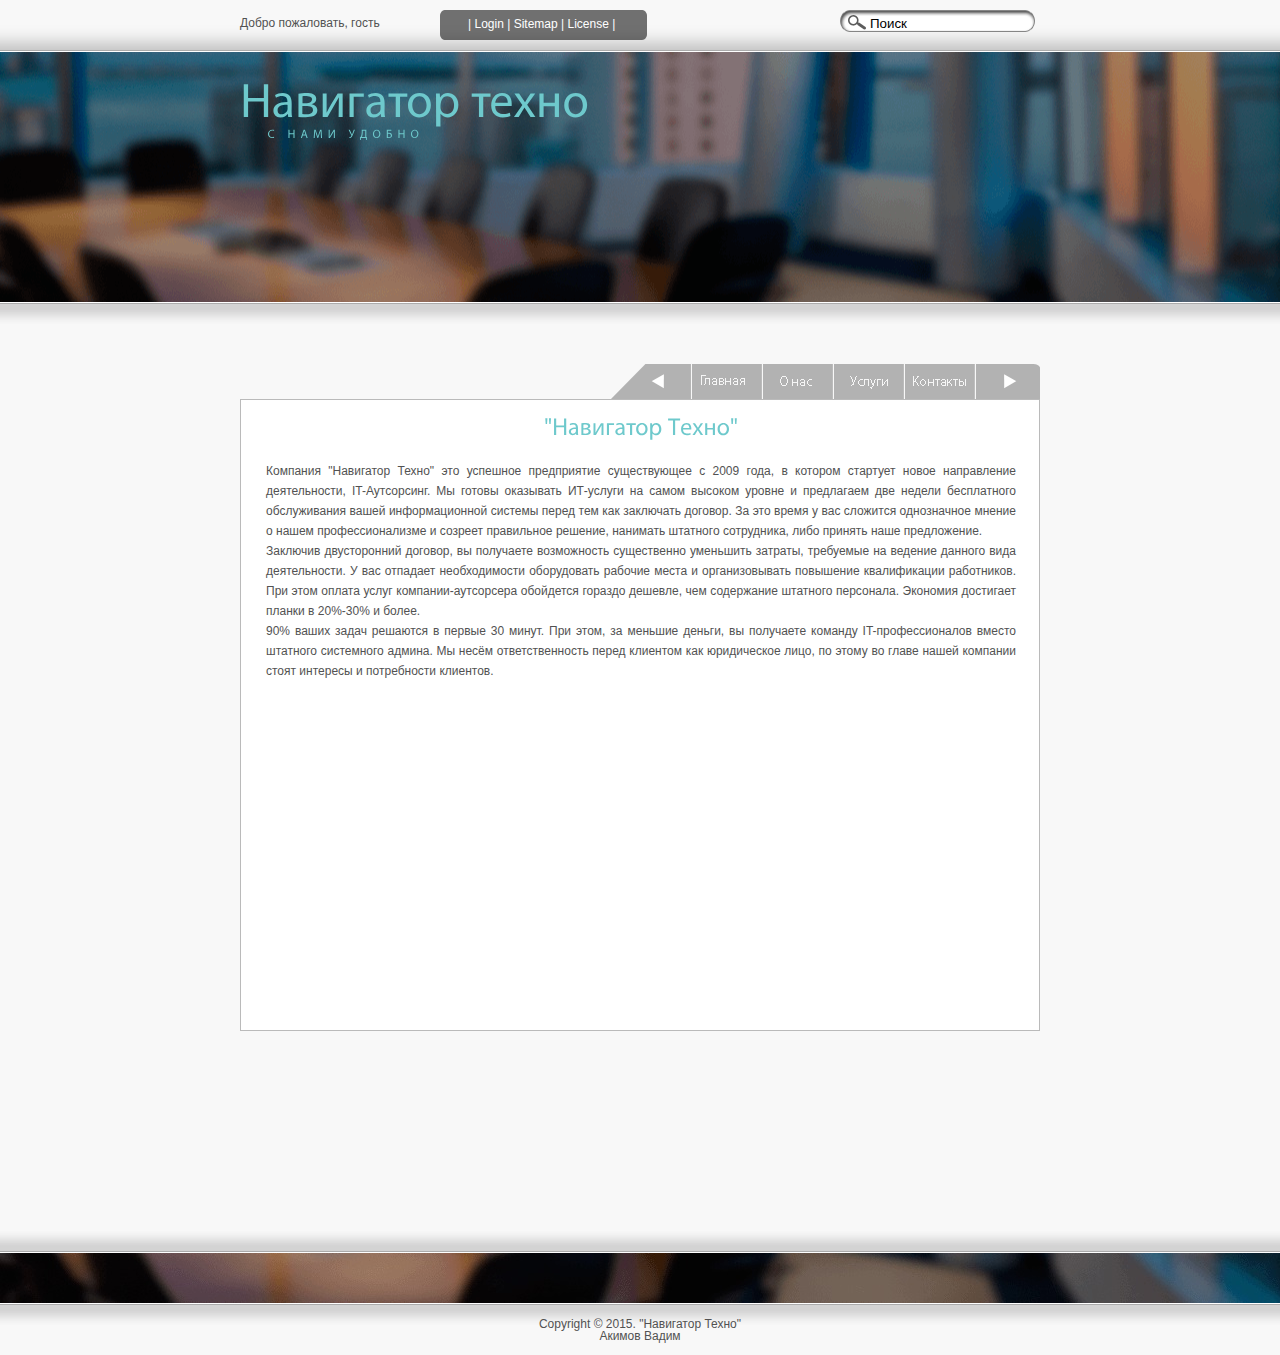
==== portfolio.html @ b9a92a47 "Init commit" ====
<!DOCTYPE html PUBLIC "-//W3C//DTD XHTML 1.0 Strict//EN" "http://www.w3.org/TR/xhtml1/DTD/xhtml1-strict.dtd">
<html>
<head>
	<meta http-equiv="Content-Type" content="text/html"; charset="utf-8" />
	<meta name="keywords" content="Навигатор Техно, IT, ИТ, аутсорсинг, системный администратор, витебск, компьютерные сети, администрирование сетей, разработка сайтов, сайт под ключ" />
	<meta name="description" content="Навигатор Техно" />
	<meta name="Akimov Vadim" />
	<meta name="Robots" content="all" />
	<LINK rel="stylesheet" media="screen" type="text/css" title="Style" href="css/style.service.css">
	<script type="text/javascript" src="js/jquery.js"></script>
	<script type="text/javascript" src="js/cufon.js"></script>
	<script type="text/javascript" src="js/myriadpro.font.js"></script>
	<script type="text/javascript">Cufon.replace('h1, h2, h3, h5')</script>
	<title>Навигатор Техно</title>
</head>
<body>
	<div id="status-bar">
	<div id="status-bar-content">
		<form action="#search" method="post" id="search-form">
		 <p>
		  <input type="text" name="query" value="Поиск" />
		  <input type="submit" value="Поиск!" />
		 </p>
		</form>
	<div id="status-bar-commands">
		<p id="welcome">Добро пожаловать, гость</p>
		<p id="action-bar">
		 <a href="#login" title="login">Login</a>
		 <a href="#sitemap" title="Sitemap">Sitemap</a>
		 <a href="#license" title="License">License</a>
		</p>
	</div>
	</div>
	</div>
	
	<div id="header">
	<div id="logo">
		<h1><a href="../www/index.html" title="Home Page">Навигатор</a> техно</h1>
		<h2>с нами удобно</h2>
	</div>
	</div>
	
		<div id="content-top-shadow">
		</div>
		
	<div id="content">
		<ul id="tabs">
		 <li id="previous">
		 <a href="#previous" title="Prewious">&lt;</a>
		 </li>
		 <li id="home">
		 <a href="../www/index.html" title="Home">Главная</a>
		 </li>
		 <li id="portfolio">
		 <a href="../www/portfolio.html" title="Portfolio">О нас</a>
		 </li>
		 <li id="service">
		 <a href="../www/service.html" title="Service">Услуги</a>
		 </li>
		 <li id="contact">
		 <a href="../www/index.html" title="Contact">Контакты</a>
		 </li>
		 <li id="next">
		 <a href="#next" title="Next">&gt;</a>
		 </li>
		</ul>
	<div id="page-wrapper">
	<div id="message">
		<h3>"Навигатор Техно"</h3>
		<p>
 		Компания "Навигатор Техно" это успешное предприятие существующее с 2009 года, в котором стартует новое 
		направление деятельности, IT-Аутсорсинг. Мы готовы оказывать ИТ-услуги на самом высоком уровне и предлагаем
		две недели бесплатного обслуживания вашей информационной системы перед тем как заключать договор.
		За это время у вас сложится однозначное мнение о нашем профессионализме и созреет правильное решение, 
		нанимать штатного сотрудника, либо принять наше предложение.
		</p>
		<p>
		Заключив двусторонний договор, вы получаете возможность существенно уменьшить затраты,
		требуемые на ведение данного вида деятельности. У вас отпадает необходимости оборудовать рабочие места и 
		организовывать повышение квалификации работников. При этом оплата услуг компании-аутсорсера обойдется 
		гораздо дешевле, чем содержание штатного персонала. Экономия достигает планки в 20%-30% и более. 
		</p>
		<p>
		90% ваших задач решаются в первые 30 минут. При этом, за меньшие деньги, вы  получаете команду IT-профессионалов
		вместо штатного системного админа. Мы несём ответственность перед клиентом как юридическое лицо, по этому во главе
		нашей компании стоят интересы и потребности клиентов.
		</p>
	</div>
	</div>
	</div>
	
		<div id="content-bottom-shadow">
		</div>
		
	<div id="footer">
	<div id="footer-image"></div>
		<p id="footer-text">Copyright © 2015. "Навигатор Техно"</br>Акимов Вадим</p>
	</div>
		
</body>
</html>
---- css/style.service.css ----
@import url('reset.css'); 
@import url('typography.css');

body{
	background-color: #f8f8f8;
	margin: auto;
	width: 100%;
	}

div#status-bar	{
	background: url('../img/status-bar-bg.png') repeat-x;
	border-bottom: 2px groove #ffffff;
	height: 40px;
	width: 100%;
	}

div#status-bar-content	{
	margin: 10px auto 0px auto;
	width: 800px;
	}
	
div#status-bar-commands	{
	width: 400px;
	}
	
form#search-form	{
	float: right;
	width: 200px;
	}
	
p#welcome	{
	float: left;
	padding-top: 7px;
	width: 150px;
	}
	
p#action-bar {
	background: url('../img/action-bar-bg.png') no-repeat;
	height: 14px;
	margin-left:200px;
	padding: 8px 28px;
	width: 154px;
	}

p#action-bar a:before	{
	content: '| ';
	}

p#action-bar a[title="License"]:after{
	content: ' |'
	}

form#search-form input[type="text"]	{
	background: url('../img/search-field.png') no-repeat;
	border: none;
	height: 20px;
	padding: 3px 0px 0px 30px;
	width: 170px;
	}	
	
form#search-form input[type="submit"]	{
	display: none;
	}
	
div#header	{
	background: url('../img/header-image.jpg') no-repeat;
	background-color: #6eb9cc;
	background-position: center;
		border-bottom: 2px ridge #ffffff;
	height:250px;
	width: 100%;
	}
	
div#logo	{
	margin: auto;
	padding-top: 25px;
	width: 800px;
	}
	
div#content 	{
	margin: auto;
	padding-bottom: 50px;
	position: relative;
	width: 800px;
	}
	
div#content-top-shadow	{
	background: url('../img/content-top-shadow.png') repeat-x;
	height: 20px;
	width; 100%;
	}
	
div#content-bottom-shadow{
	background: url('../img/content-bottom-shadow.png') repeat-x;
	margin-top: 150px;
	height: 20px;
	width; 100%;
	}
	
div#page-wrapper {
	background-color: #ffffff;
	border: 1px solid #bababa;
	clear: borh;
	height: 600px;
	margin-top: 75px;
	overflow: hidden;
	padding: 15px;
	width: 768px;
	}
	
div#message	{
	margin: 0px 0px 0px 10px;
	width: 750px;
	text-align: justify;
	}
div#message h3	{
	margin-bottom: 20px;
	text-align: center;
	}
	
p#service{
	margin: 5px 0px 5px 20px;
	}
	
h3#scheme{
	margin-top: 10px;
	}
	
p#scheme{
	margin: 5px 0px 5px 20px;
	}
	
p#prices{
	border:  1px solid #bababa;
	}
	
p#prices span#fn1{
	float: right;
	}
	
p#prices span#fn2{
	float: right;
	}
	
p#prices span#fn3{
	float: right;
	}
	
p#prices span#fn4{
	float: right;
	}
	
p#prices span#fn5{
	float: right;
	}
	
p#prices span {
	margin-right:5px;
	}

ul#tabs	{
	margin-top:-35px;
	position: absolute;
	right: -7px;
	top: -65;
	}
ul#tabs li	{
	background: url('../img/tabs-sprite.png') no-repeat;
	float: left;
	height: 35px;
	margin-right: 1px;
	width: 70px;
	}

ul#tabs li a	{
	display: block;
	height: 100%;
	text-indent: -9000px;
	width: 100%;
	}
	
ul#tabs li#previous{
	background-position: 0px 0px;
	width: 80px;
	}

ul#tabs li#previous:hover{
	background-position: 0px -40px;
	}	
	
ul#tabs li#previous:active{
	background-position: 0px -80px;
	}

ul#tabs li#home{
	background-position:-80px 0px;
	}
	
ul#tabs li#home:hover{
	background-position:-80px -40px;
	}
	
ul#tabs li#home:active{
	background-position:-80px -80px;
	}
	
ul#tabs li#portfolio{
	background-position: -150px 0px;
	}
	
ul#tabs li#portfolio:hover{
	background-position: -150px -40px;
	}
	
ul#tabs li#portfolio:active{
	background-position: -150px -80px;
	}
	
ul#tabs li#service{
	background-position: -220px 0px;
	}
	
ul#tabs li#service:hover{
	background-position: -220px -40px;
	}
	
ul#tabs li#service:active{
	background-position: -220px -80px;
	}
	
ul#tabs li#contact{
	background-position: -290px 0px;
	}

ul#tabs li#contact:hover{
	background-position: -290px -40px;
	}
	
ul#tabs li#contact:active{
	background-position: -290px -80px;
	}
	
ul#tabs li#next{
	background-position: -361px 0px;
	}
	
ul#tabs li#next:hover{
	background-position: -361px -40px;
	}

ul#tabs li#next:active{
	background-position: -361px -80px;
	}

div#footer-image{
	background: url('../img/footer-image.jpg') no-repeat;
	background-color: #6eb9cc;
	background-position: center;
	border-top: 2px groove #ffffff;
	border-bottom: 2px ridge #ffffff;
	height: 50px;
	width: 100%;
	}	

p#footer-text{
	background: url('../img/content-top-shadow.png') repeat-x;
	height: 37px;
	padding-top: 13px;
	width: 100%;
	}
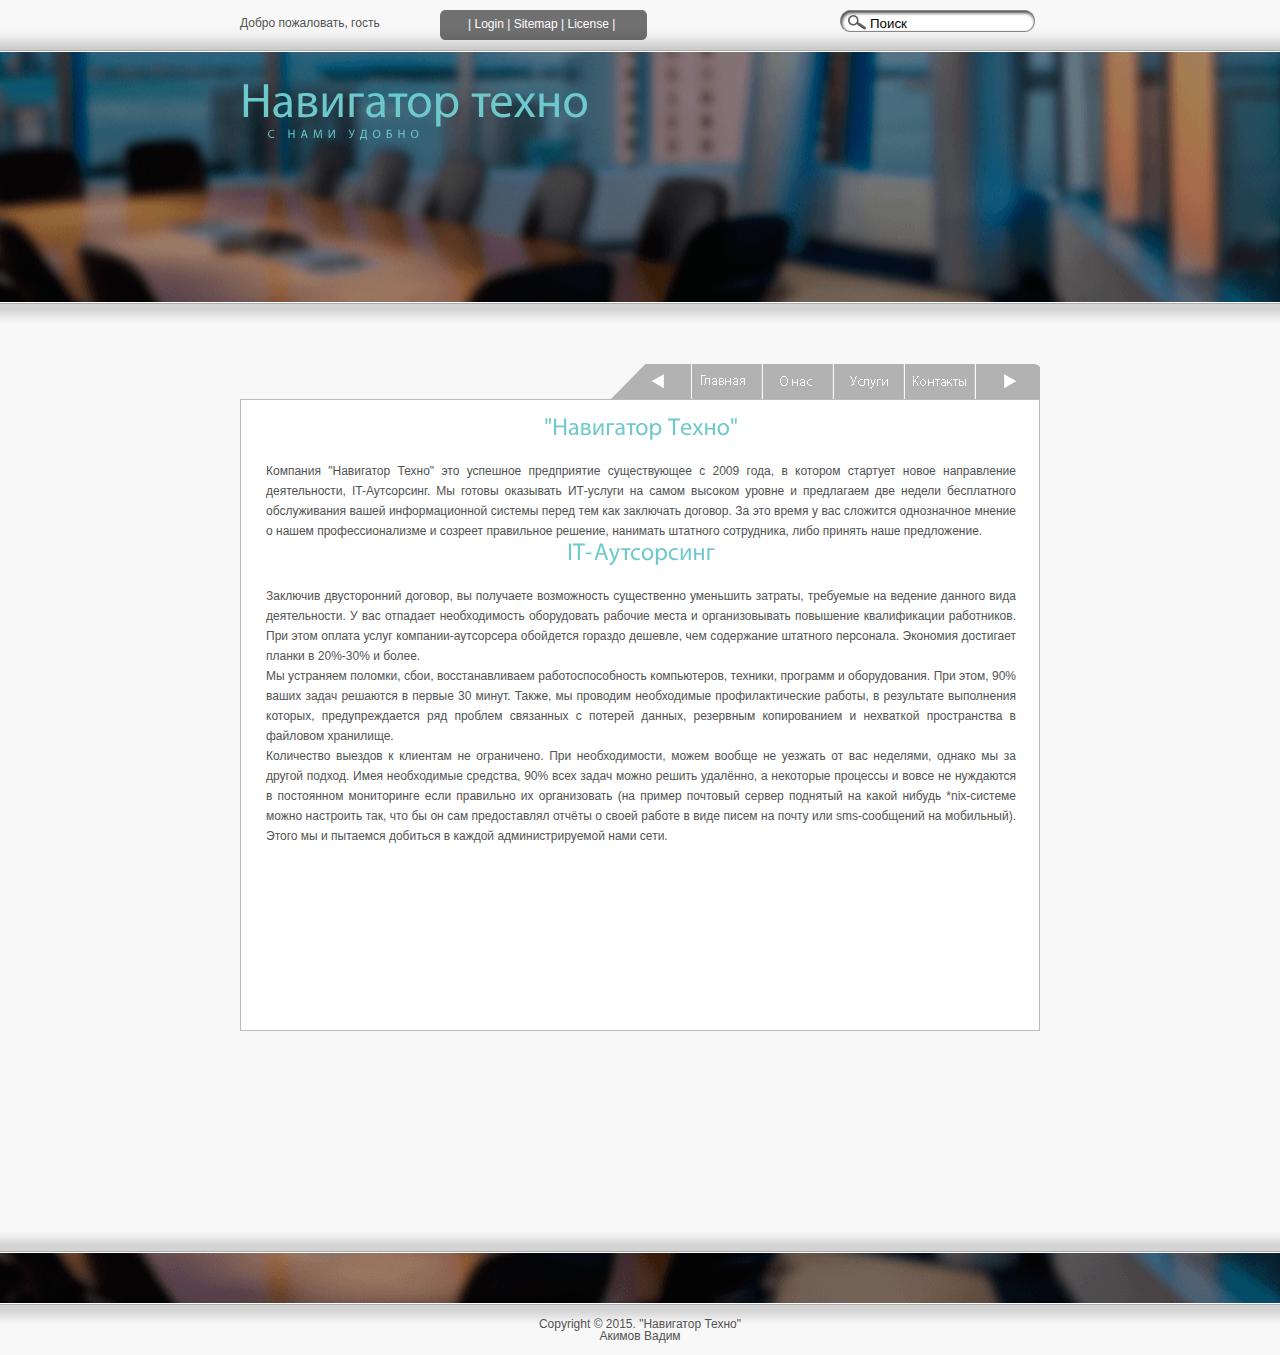
==== commit 0280a484: "Index Portfolio Service and CSS" ====
--- a/portfolio.html
+++ b/portfolio.html
@@ -35,7 +35,7 @@
 	
 	<div id="header">
 	<div id="logo">
-		<h1><a href="../www/index.html" title="Home Page">Навигатор</a> техно</h1>
+		<h1><a href="index.html" title="Home Page">Навигатор</a> техно</h1>
 		<h2>с нами удобно</h2>
 	</div>
 	</div>
@@ -49,16 +49,16 @@
 		 <a href="#previous" title="Prewious">&lt;</a>
 		 </li>
 		 <li id="home">
-		 <a href="../www/index.html" title="Home">Главная</a>
+		 <a href="index.html" title="Home">Главная</a>
 		 </li>
 		 <li id="portfolio">
-		 <a href="../www/portfolio.html" title="Portfolio">О нас</a>
+		 <a href="portfolio.html" title="Portfolio">О нас</a>
 		 </li>
 		 <li id="service">
-		 <a href="../www/service.html" title="Service">Услуги</a>
+		 <a href="service.html" title="Service">Услуги</a>
 		 </li>
 		 <li id="contact">
-		 <a href="../www/index.html" title="Contact">Контакты</a>
+		 <a href="index.html" title="Contact">Контакты</a>
 		 </li>
 		 <li id="next">
 		 <a href="#next" title="Next">&gt;</a>
@@ -74,16 +74,25 @@
 		За это время у вас сложится однозначное мнение о нашем профессионализме и созреет правильное решение, 
 		нанимать штатного сотрудника, либо принять наше предложение.
 		</p>
+		<h3>IT-Аутсорсинг</h3>
 		<p>
 		Заключив двусторонний договор, вы получаете возможность существенно уменьшить затраты,
-		требуемые на ведение данного вида деятельности. У вас отпадает необходимости оборудовать рабочие места и 
+		требуемые на ведение данного вида деятельности. У вас отпадает необходимость оборудовать рабочие места и 
 		организовывать повышение квалификации работников. При этом оплата услуг компании-аутсорсера обойдется 
 		гораздо дешевле, чем содержание штатного персонала. Экономия достигает планки в 20%-30% и более. 
 		</p>
 		<p>
-		90% ваших задач решаются в первые 30 минут. При этом, за меньшие деньги, вы  получаете команду IT-профессионалов
-		вместо штатного системного админа. Мы несём ответственность перед клиентом как юридическое лицо, по этому во главе
-		нашей компании стоят интересы и потребности клиентов.
+		Мы устраняем поломки, сбои, восстанавливаем работоспособность компьютеров, техники, программ и оборудования.
+		При этом, 90% ваших задач решаются в первые 30 минут. Также, мы проводим необходимые профилактические работы, в
+		результате выполнения которых, предупреждается ряд проблем связанных с потерей данных, резервным копированием
+		и нехваткой пространства в файловом хранилище.
+		</p>
+		<p>
+		Количество выездов к клиентам не ограничено. При необходимости, можем вообще не уезжать от вас неделями, однако
+		мы за другой подход. Имея необходимые средства, 90% всех задач можно решить удалённо, а некоторые процессы и 
+		вовсе не нуждаются в постоянном мониторинге если правильно их организовать (на пример почтовый сервер поднятый на
+		какой нибудь *nix-системе можно настроить так, что бы он сам предоставлял отчёты о своей работе в виде писем на почту
+		или sms-сообщений на мобильный). Этого мы и пытаемся добиться в каждой администрируемой нами сети. 
 		</p>
 	</div>
 	</div>
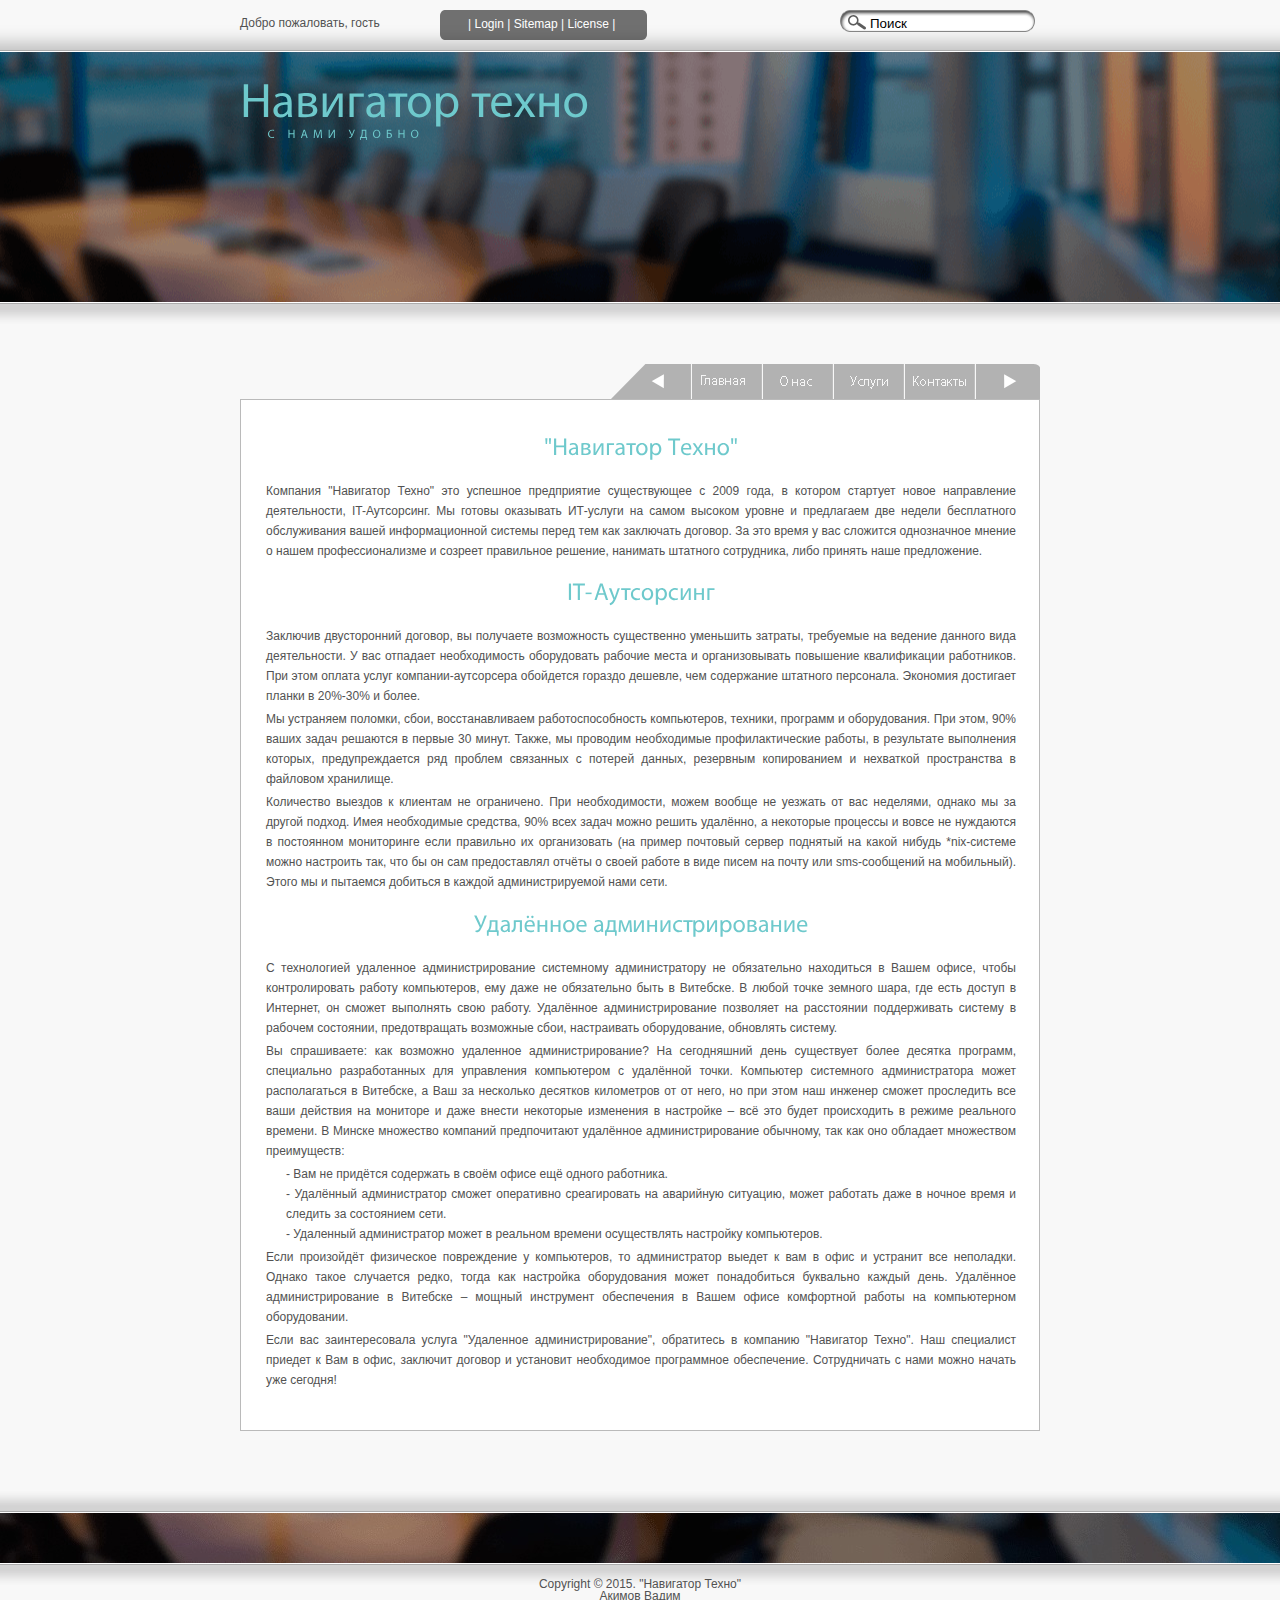
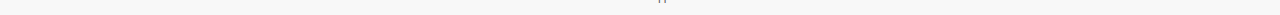
==== commit 92f26613: "Portfolio.html style.css" ====
--- a/portfolio.html
+++ b/portfolio.html
@@ -2,11 +2,11 @@
 <html>
 <head>
 	<meta http-equiv="Content-Type" content="text/html"; charset="utf-8" />
-	<meta name="keywords" content="Навигатор Техно, IT, ИТ, аутсорсинг, системный администратор, витебск, компьютерные сети, администрирование сетей, разработка сайтов, сайт под ключ" />
+	<meta name="keywords" content="Навигатор Техно, IT, ИТ, аутсорсинг, системный администратор, витебск, компьютерные сети, администрирование сетей" />
 	<meta name="description" content="Навигатор Техно" />
 	<meta name="Akimov Vadim" />
 	<meta name="Robots" content="all" />
-	<LINK rel="stylesheet" media="screen" type="text/css" title="Style" href="css/style.service.css">
+	<LINK rel="stylesheet" media="screen" type="text/css" title="Style" href="css/style.portfolio.css">
 	<script type="text/javascript" src="js/jquery.js"></script>
 	<script type="text/javascript" src="js/cufon.js"></script>
 	<script type="text/javascript" src="js/myriadpro.font.js"></script>
@@ -94,6 +94,34 @@
 		какой нибудь *nix-системе можно настроить так, что бы он сам предоставлял отчёты о своей работе в виде писем на почту
 		или sms-сообщений на мобильный). Этого мы и пытаемся добиться в каждой администрируемой нами сети. 
 		</p>
+		<h3>Удалённое администрирование</h3>
+		<p>
+		С технологией удаленное администрирование системному администратору не обязательно находиться в Вашем офисе,
+		чтобы контролировать работу компьютеров, ему даже не обязательно быть в Витебске. В любой точке земного шара,
+		где есть доступ в Интернет, он сможет выполнять свою работу. Удалённое администрирование позволяет на расстоянии
+		поддерживать систему в рабочем состоянии, предотвращать возможные сбои, настраивать оборудование, обновлять 
+		систему.
+		</p>
+		<p>
+		Вы спрашиваете: как возможно удаленное администрирование? На сегодняшний день существует более десятка программ,
+		специально разработанных для управления компьютером с удалённой точки. Компьютер системного администратора 
+		может располагаться в Витебске, а Ваш за несколько десятков километров от от него, но при этом наш инженер
+		сможет проследить все ваши действия на мониторе и даже внести некоторые изменения в настройке – всё это будет
+		происходить в режиме реального времени.
+		В Минске множество компаний предпочитают удалённое администрирование обычному, так как оно обладает множеством 
+		преимуществ:
+		<p id="num">- Вам не придётся содержать в своём офисе ещё одного работника.</br>
+		   - Удалённый администратор сможет оперативно среагировать на аварийную ситуацию, может работать даже в ночное время и следить за состоянием сети.</br>
+		   - Удаленный администратор может в реальном времени осуществлять настройку компьютеров.
+		</p>
+		<p>Если произойдёт физическое повреждение у компьютеров, то администратор выедет к вам в офис и устранит все 
+		неполадки. Однако такое случается редко, тогда как настройка оборудования может понадобиться буквально каждый день.
+		Удалённое администрирование в Витебске – мощный инструмент обеспечения в Вашем офисе комфортной работы на компьютерном
+		оборудовании.
+		</p>
+		<p>
+		Если вас заинтересовала услуга "Удаленное администрирование", обратитесь в компанию "Навигатор Техно". Наш специалист приедет к Вам в офис, заключит договор и установит необходимое программное обеспечение. Сотрудничать с нами можно начать уже сегодня!  
+		</p>
 	</div>
 	</div>
 	</div>
--- a/css/style.portfolio.css
+++ b/css/style.portfolio.css
@@ -0,0 +1,255 @@
+@import url('reset.css'); 
+@import url('typography.css');
+
+body{
+	background-color: #f8f8f8;
+	margin: auto;
+	width: 100%;
+	}
+
+div#status-bar	{
+	background: url('../img/status-bar-bg.png') repeat-x;
+	border-bottom: 2px groove #ffffff;
+	height: 40px;
+	width: 100%;
+	}
+
+div#status-bar-content	{
+	margin: 10px auto 0px auto;
+	width: 800px;
+	}
+	
+div#status-bar-commands	{
+	width: 400px;
+	}
+	
+form#search-form	{
+	float: right;
+	width: 200px;
+	}
+	
+p#welcome	{
+	float: left;
+	padding-top: 7px;
+	width: 150px;
+	}
+	
+p#action-bar {
+	background: url('../img/action-bar-bg.png') no-repeat;
+	height: 14px;
+	margin-left:200px;
+	padding: 8px 28px;
+	width: 154px;
+	}
+
+p#action-bar a:before	{
+	content: '| ';
+	}
+
+p#action-bar a[title="License"]:after{
+	content: ' |'
+	}
+
+form#search-form input[type="text"]	{
+	background: url('../img/search-field.png') no-repeat;
+	border: none;
+	height: 20px;
+	padding: 3px 0px 0px 30px;
+	width: 170px;
+	}	
+	
+form#search-form input[type="submit"]	{
+	display: none;
+	}
+	
+div#header	{
+	background: url('../img/header-image.jpg') no-repeat;
+	background-color: #6eb9cc;
+	background-position: center;
+		border-bottom: 2px ridge #ffffff;
+	height:250px;
+	width: 100%;
+	}
+	
+div#logo	{
+	margin: auto;
+	padding-top: 25px;
+	width: 800px;
+	}
+	
+div#content 	{
+	margin: auto;
+	padding-bottom: 50px;
+	position: relative;
+	width: 800px;
+	}
+	
+div#content-top-shadow	{
+	background: url('../img/content-top-shadow.png') repeat-x;
+	height: 20px;
+	width; 100%;
+	}
+	
+div#content-bottom-shadow{
+	background: url('../img/content-bottom-shadow.png') repeat-x;
+	margin-top: 10px;
+	height: 20px;
+	width; 100%;
+	}
+	
+div#page-wrapper {
+	background-color: #ffffff;
+	border: 1px solid #bababa;
+	clear: borh;
+	height: 1000px;
+	margin-top: 75px;
+	overflow: hidden;
+	padding: 15px;
+	width: 768px;
+	}
+
+div#message	{
+	margin: 0px 0px 0px 10px;
+	width: 750px;
+	text-align: justify;
+	}
+
+	div#message h3	{
+	margin-top: 20px;
+	margin-bottom: 20px;
+	text-align: center;
+	}
+
+	div#message p	{
+	margin-top: 3px;
+	margin-bottom: 3px;
+	}
+
+p#num{
+	margin: 5px 0px 5px 20px;
+	}
+	
+ul#tabs	{
+	margin-top:-35px;
+	position: absolute;
+	right: -7px;
+	top: -65;
+	}
+ul#tabs li	{
+	background: url('../img/tabs-sprite.png') no-repeat;
+	float: left;
+	height: 35px;
+	margin-right: 1px;
+	width: 70px;
+	}
+
+ul#tabs li a	{
+	display: block;
+	height: 100%;
+	text-indent: -9000px;
+	width: 100%;
+	}
+	
+ul#tabs li#previous{
+	background-position: 0px 0px;
+	width: 80px;
+	}
+
+ul#tabs li#previous:hover{
+	background-position: 0px -40px;
+	}	
+	
+ul#tabs li#previous:active{
+	background-position: 0px -80px;
+	}
+
+ul#tabs li#home{
+	background-position:-80px 0px;
+	}
+	
+ul#tabs li#home:hover{
+	background-position:-80px -40px;
+	}
+	
+ul#tabs li#home:active{
+	background-position:-80px -80px;
+	}
+	
+ul#tabs li#portfolio{
+	background-position: -150px 0px;
+	}
+	
+ul#tabs li#portfolio:hover{
+	background-position: -150px -40px;
+	}
+	
+ul#tabs li#portfolio:active{
+	background-position: -150px -80px;
+	}
+	
+ul#tabs li#service{
+	background-position: -220px 0px;
+	}
+	
+ul#tabs li#service:hover{
+	background-position: -220px -40px;
+	}
+	
+ul#tabs li#service:active{
+	background-position: -220px -80px;
+	}
+	
+ul#tabs li#contact{
+	background-position: -290px 0px;
+	}
+
+ul#tabs li#contact:hover{
+	background-position: -290px -40px;
+	}
+	
+ul#tabs li#contact:active{
+	background-position: -290px -80px;
+	}
+	
+ul#tabs li#next{
+	background-position: -361px 0px;
+	}
+	
+ul#tabs li#next:hover{
+	background-position: -361px -40px;
+	}
+
+ul#tabs li#next:active{
+	background-position: -361px -80px;
+	}
+
+div#footer-image{
+	background: url('../img/footer-image.jpg') no-repeat;
+	background-color: #6eb9cc;
+	background-position: center;
+	border-top: 2px groove #ffffff;
+	border-bottom: 2px ridge #ffffff;
+	height: 50px;
+	width: 100%;
+	}	
+
+p#footer-text{
+	background: url('../img/content-top-shadow.png') repeat-x;
+	height: 37px;
+	padding-top: 13px;
+	width: 100%;
+	}
+	
+	
+	
+	
+	
+	
+	
+	
+	
+	
+	
+	
+	
+	